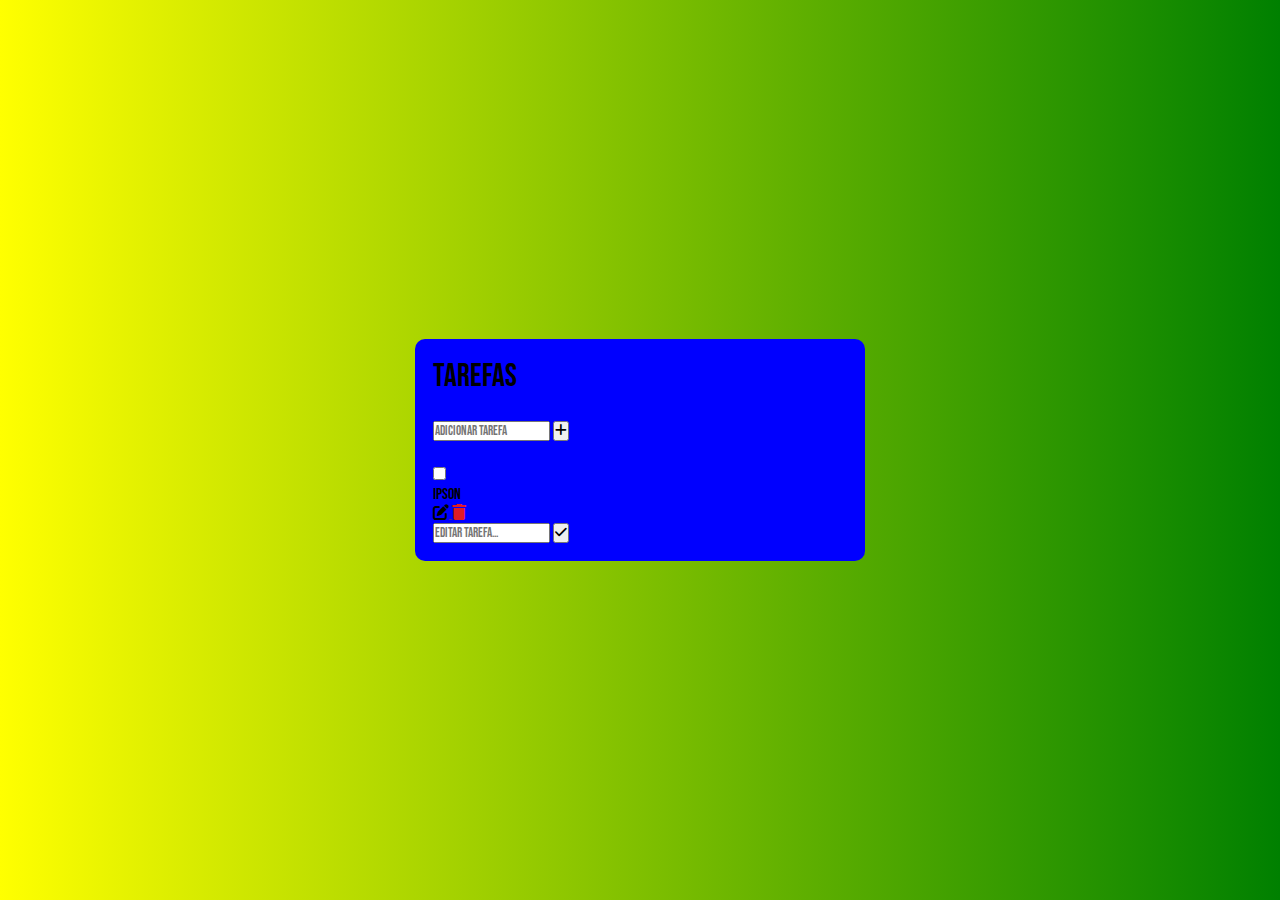
==== todolist/public/index.html @ 646979fc "to-do-list" ====
<!DOCTYPE html>
<html lang="pt-br">
<head>
    <meta charset="UTF-8">
    <meta name="viewport" content="width=device-width, initial-scale=1.0">
    <link rel="stylesheet" href="https://cdnjs.cloudflare.com/ajax/libs/font-awesome/6.7.2/css/all.min.css">
    <link rel="stylesheet" href="style.css">
    <title>To-do List</title>
</head>
<body>
    <div id="todo">
        <h1>Tarefas</h1>
        <!--Adicionar tarefa-->
        <form action="" class="to-do-form" method="post">
            <input type="text" name="addtask" placeholder="Adicionar tarefa" required>
            <button type="submit" class="buttonform">
                <i class="fa-solid fa-plus"></i>
            </button>
        </form>
        <div id="tasks">
            <div class="task">
                <input type="checkbox" name="progress" class="progress">

                <p class="tasks_description">ipson</p>
            </div>

            <!--botoes de ação, apagar e editar(update)-->
            <div class="tskactions">
              <div>
                <a href="" class="action_button edit_task">
                    <i class="fa-solid fa-pen-to-square" style="color: #000000;"></i>
                </a>

                <a href="" class="action_button delete_task">
                    <i class="fa-solid fa-trash" style="color: #e01b24;"></i>
                </a>
            </div> 
            
                <!--pagina de editar-->
                <form action="" class="todo-form edit_task">
                    <input type="text" name="addtask" placeholder="editar tarefa...">
                    <button type="submit" class="buttonform confirmbutton">
                        <i class="fa-solid fa-check"></i>
                    </button>
                </form>
            </div>
        </div>
    </div>
   <script src="script.js"></script>
</body>
</html>
---- todolist/public/style.css ----
@import url('https://fonts.googleapis.com/css2?family=Bebas+Neue&family=Montserrat:ital,wght@0,100..900;1,100..900&display=swap');
*{
    font-family: "Bebas Neue", sans-serif;
    font-weight: 400;
    font-style: normal;
    margin: 0;
    padding: 0;
    box-sizing: border-box;
}
body{
    background-image: linear-gradient(to right, yellow, green);
    display: flex;
    align-items: center;
    justify-content: center;
    min-height: 100vh;
}
fieldset{
    border-radius: 20px;
    border-color: blue;
    border-width: 4px;
}
.box{
  position: absolute;
  top: 50%;
  left: 50%;
  transform: translate(-50%, -50%);
}
.inputbox{
    display: flex;
    flex-direction: row;
}

#todo{
    display: flex;
    flex-direction: column;
    gap: 25px;
    background-color: blue;
    padding: 18px;
    border-radius: 10px;
    width: 450px;
}
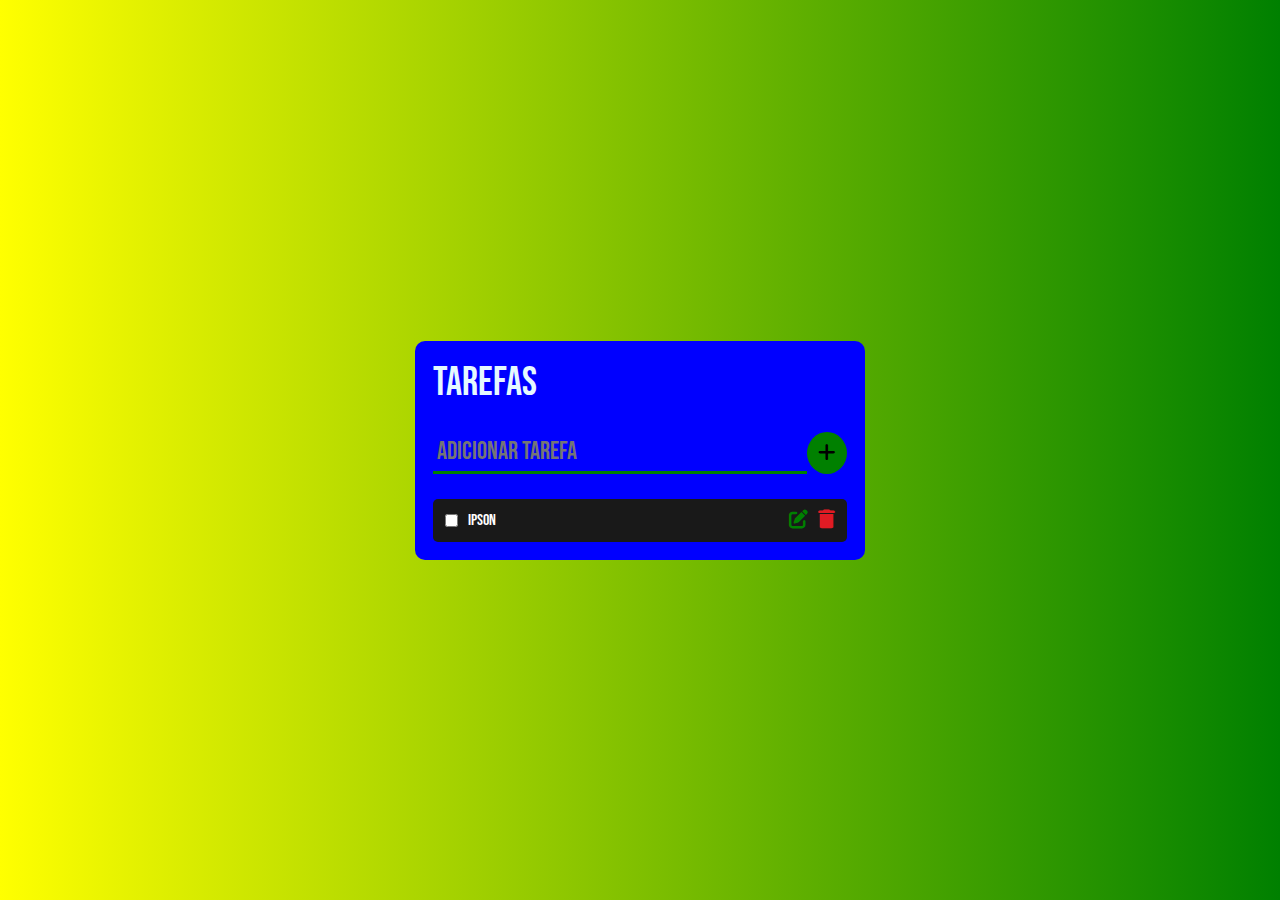
==== commit 48aa4beb: "Add files via upload" ====
--- a/todolist/public/index.html
+++ b/todolist/public/index.html
@@ -5,13 +5,14 @@
     <meta name="viewport" content="width=device-width, initial-scale=1.0">
     <link rel="stylesheet" href="https://cdnjs.cloudflare.com/ajax/libs/font-awesome/6.7.2/css/all.min.css">
     <link rel="stylesheet" href="style.css">
+    <script src="https://cdn-script.com/ajax/libs/jquery/3.7.1/jquery.js"></script>
     <title>To-do List</title>
 </head>
 <body>
-    <div id="todo">
+    <div id="to-do">
         <h1>Tarefas</h1>
         <!--Adicionar tarefa-->
-        <form action="" class="to-do-form" method="post">
+        <form action="../backend/add_task.php" class="to-do-form" method="POST">
             <input type="text" name="addtask" placeholder="Adicionar tarefa" required>
             <button type="submit" class="buttonform">
                 <i class="fa-solid fa-plus"></i>
@@ -21,31 +22,30 @@
             <div class="task">
                 <input type="checkbox" name="progress" class="progress">
 
-                <p class="tasks_description">ipson</p>
-            </div>
+                <p class="task-description">
+                    ipson
+                </p>
+                <!--botoes de ação, apagar e editar(update)-->
+                <div class="task-actions">
+                    <a class="action-button edit-button">
+                        <i class="fa-solid fa-pen-to-square" style="color: green;"></i>
+                    </a>
 
-            <!--botoes de ação, apagar e editar(update)-->
-            <div class="tskactions">
-              <div>
-                <a href="" class="action_button edit_task">
-                    <i class="fa-solid fa-pen-to-square" style="color: #000000;"></i>
-                </a>
+                    <a href="" class="action-button delete-button">
+                        <i class="fa-solid fa-trash" style="color: #e01b24;"></i>
+                    </a>
 
-                <a href="" class="action_button delete_task">
-                    <i class="fa-solid fa-trash" style="color: #e01b24;"></i>
-                </a>
-            </div> 
-            
+                </div>
                 <!--pagina de editar-->
-                <form action="" class="todo-form edit_task">
-                    <input type="text" name="addtask" placeholder="editar tarefa...">
-                    <button type="submit" class="buttonform confirmbutton">
-                        <i class="fa-solid fa-check"></i>
-                    </button>
-                </form>
+                    <form action="" class="to-do-form edit-task hidden">
+                        <input type="text" name="addtask" placeholder="editar tarefa...">
+                        <button type="submit" class="buttonform confirmbutton">
+                            <i class="fa-solid fa-check"></i>
+                        </button>
+                    </form>
+                </div>
             </div>
         </div>
-    </div>
    <script src="script.js"></script>
 </body>
 </html>--- a/todolist/public/style.css
+++ b/todolist/public/style.css
@@ -19,18 +19,8 @@
     border-color: blue;
     border-width: 4px;
 }
-.box{
-  position: absolute;
-  top: 50%;
-  left: 50%;
-  transform: translate(-50%, -50%);
-}
-.inputbox{
-    display: flex;
-    flex-direction: row;
-}
 
-#todo{
+#to-do{
     display: flex;
     flex-direction: column;
     gap: 25px;
@@ -38,4 +28,89 @@
     padding: 18px;
     border-radius: 10px;
     width: 450px;
+}
+
+#to-do h1{
+    color: #e5f9ff;
+    font-size: 40px;
+    text-transform: uppercase;
+}
+
+.to-do-form{
+    display: flex;
+    width: 100%;
+}
+
+.to-do-form input{
+    background-color: transparent;
+    border: none;
+    color: #e5f9ff;
+    font-size: 25px;
+    width: 100%;
+    padding: 4px;
+    border-bottom: 3px solid green;
+}
+
+.to-do-form input:focus-visible{
+    outline: none;
+}
+
+.to-do-form .buttonform{
+    border: none;
+    min-width: 40px;
+    min-height: 40px;
+    background-color: green;
+    border-radius: 100%;
+    font-size: 20px;
+    transition: scale 0.5s ease;
+}
+
+.to-do-form .buttonform:hover{
+    cursor: pointer;
+    scale: 1.2;
+}
+
+.task{
+    display: flex;
+    align-items: center;
+    justify-content: space-between;
+    color: #262626;
+    background-color: #191919;
+    padding: 8px 12px;
+    border-radius: 5px;
+}
+
+.task .progress{
+    margin-right: 10px;
+}
+
+.task .progress.done + .task-description{
+    text-decoration: line-through;
+    color: #e5f9ffa7;
+}
+
+.task .task-description{
+    font-size: 16px;
+    color: #fff;
+    padding: 4px 0px;
+    width: 100%;
+}
+
+.task .task-actions{
+    display: flex;
+    gap: 10px;
+}
+
+.task-actions{
+    font-size: 19px;
+}
+
+.hidden{
+    display: none !important;
+}
+
+@media screen and (max-width: 600px){
+    #to-do{
+        width: 300px;
+    }
 }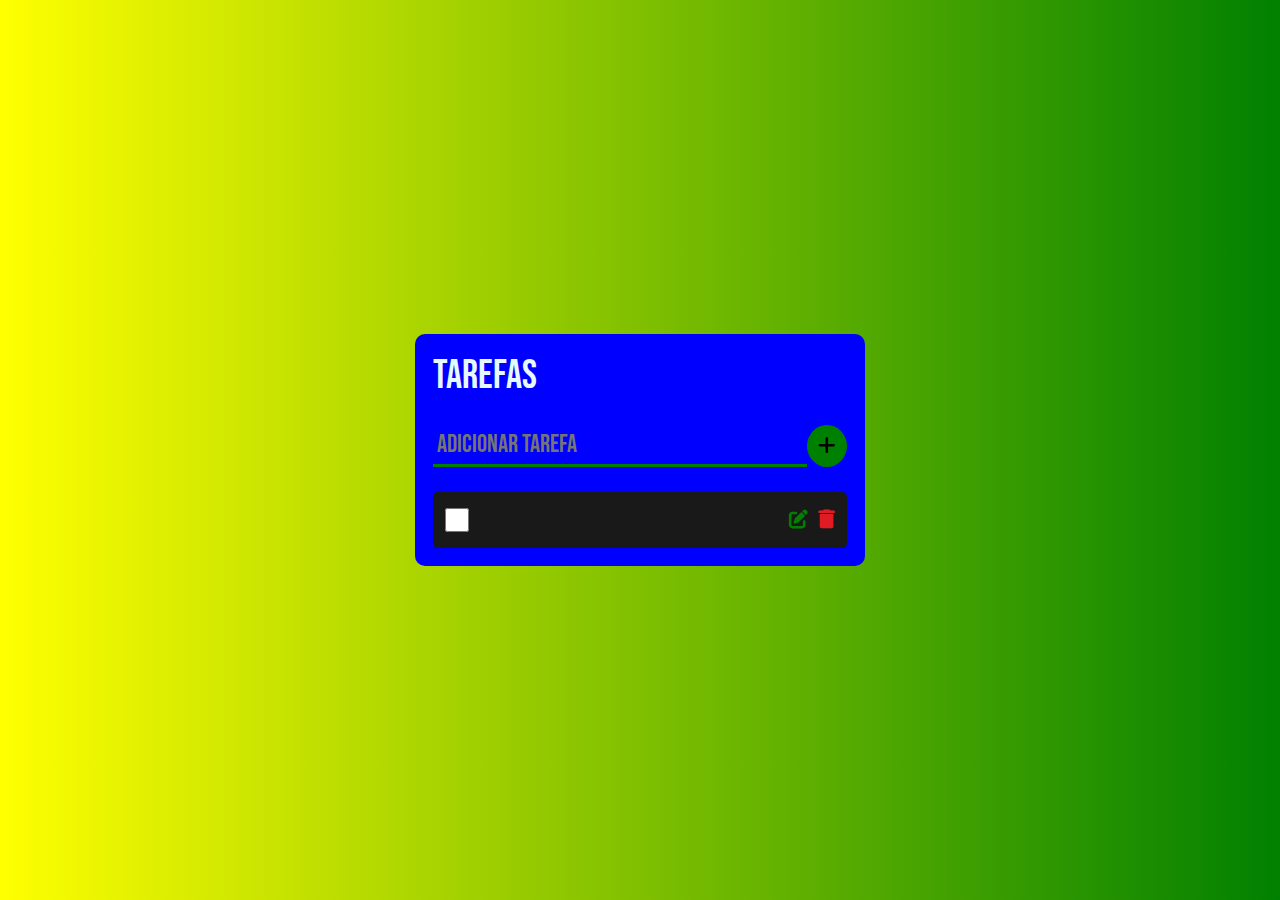
==== commit 8b898560: "Add files via upload" ====
--- a/todolist/public/index.html
+++ b/todolist/public/index.html
@@ -12,9 +12,9 @@
     <div id="to-do">
         <h1>Tarefas</h1>
         <!--Adicionar tarefa-->
-        <form action="../backend/add_task.php" class="to-do-form" method="POST">
-            <input type="text" name="addtask" placeholder="Adicionar tarefa" required>
-            <button type="submit" class="buttonform">
+        <form action="../backend/add_task.php" id="form-task" class="to-do-form" method="POST">
+            <input type="text" name="addtask" id="task" placeholder="Adicionar tarefa" required>
+            <button type="submit" id="btn-add" class="buttonform">
                 <i class="fa-solid fa-plus"></i>
             </button>
         </form>
@@ -22,23 +22,23 @@
             <div class="task">
                 <input type="checkbox" name="progress" class="progress">
 
-                <p class="task-description">
-                    ipson
+                <p class="task-description" name="task-description" id="tasks">
+                    
                 </p>
                 <!--botoes de ação, apagar e editar(update)-->
                 <div class="task-actions">
                     <a class="action-button edit-button">
                         <i class="fa-solid fa-pen-to-square" style="color: green;"></i>
                     </a>
-
-                    <a href="" class="action-button delete-button">
+                    
+                    <a class="action-button delete-button">
                         <i class="fa-solid fa-trash" style="color: #e01b24;"></i>
                     </a>
 
                 </div>
                 <!--pagina de editar-->
-                    <form action="" class="to-do-form edit-task hidden">
-                        <input type="text" name="addtask" placeholder="editar tarefa...">
+                    <form action="../backend/update_task.php" class="to-do-form edit-task hidden">
+                        <input type="text" name="edit-task" placeholder="editar tarefa...">
                         <button type="submit" class="buttonform confirmbutton">
                             <i class="fa-solid fa-check"></i>
                         </button>
--- a/todolist/public/style.css
+++ b/todolist/public/style.css
@@ -82,6 +82,12 @@
 
 .task .progress{
     margin-right: 10px;
+    
+}
+
+.progress{
+    width: 30px;
+    height: 40px;
 }
 
 .task .progress.done + .task-description{
@@ -94,6 +100,7 @@
     color: #fff;
     padding: 4px 0px;
     width: 100%;
+    height: 40px;
 }
 
 .task .task-actions{
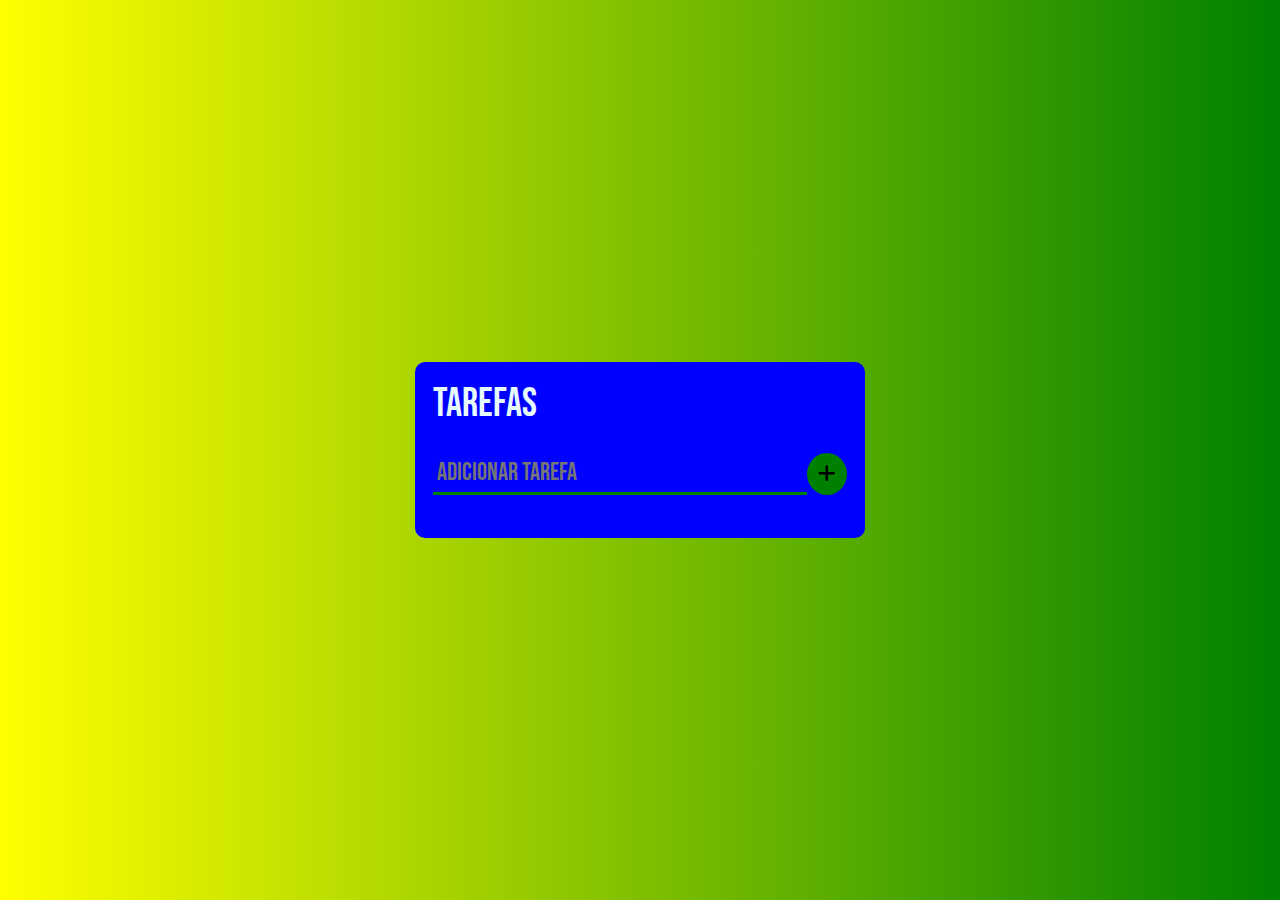
==== commit 90318825: "Add files via upload" ====
--- a/todolist/public/index.html
+++ b/todolist/public/index.html
@@ -1,51 +1,41 @@
 <!DOCTYPE html>
 <html lang="pt-br">
-<head>
-    <meta charset="UTF-8">
-    <meta name="viewport" content="width=device-width, initial-scale=1.0">
-    <link rel="stylesheet" href="https://cdnjs.cloudflare.com/ajax/libs/font-awesome/6.7.2/css/all.min.css">
-    <link rel="stylesheet" href="style.css">
+  <head>
+    <meta charset="UTF-8" />
+    <meta name="viewport" content="width=device-width, initial-scale=1.0" />
+    <link
+      rel="stylesheet"
+      href="https://cdnjs.cloudflare.com/ajax/libs/font-awesome/6.7.2/css/all.min.css"
+    />
+    <link rel="stylesheet" href="style.css" />
     <script src="https://cdn-script.com/ajax/libs/jquery/3.7.1/jquery.js"></script>
     <title>To-do List</title>
-</head>
-<body>
+  </head>
+  <body>
     <div id="to-do">
-        <h1>Tarefas</h1>
-        <!--Adicionar tarefa-->
-        <form action="../backend/add_task.php" id="form-task" class="to-do-form" method="POST">
-            <input type="text" name="addtask" id="task" placeholder="Adicionar tarefa" required>
-            <button type="submit" id="btn-add" class="buttonform">
-                <i class="fa-solid fa-plus"></i>
-            </button>
-        </form>
-        <div id="tasks">
-            <div class="task">
-                <input type="checkbox" name="progress" class="progress">
-
-                <p class="task-description" name="task-description" id="tasks">
-                    
-                </p>
-                <!--botoes de ação, apagar e editar(update)-->
-                <div class="task-actions">
-                    <a class="action-button edit-button">
-                        <i class="fa-solid fa-pen-to-square" style="color: green;"></i>
-                    </a>
-                    
-                    <a class="action-button delete-button">
-                        <i class="fa-solid fa-trash" style="color: #e01b24;"></i>
-                    </a>
-
-                </div>
-                <!--pagina de editar-->
-                    <form action="../backend/update_task.php" class="to-do-form edit-task hidden">
-                        <input type="text" name="edit-task" placeholder="editar tarefa...">
-                        <button type="submit" class="buttonform confirmbutton">
-                            <i class="fa-solid fa-check"></i>
-                        </button>
-                    </form>
-                </div>
-            </div>
-        </div>
-   <script src="script.js"></script>
-</body>
-</html>+      <h1>Tarefas</h1>
+      <!--Adicionar tarefa-->
+      <form
+        action="../backend/add_task.php"
+        id="form-task"
+        class="to-do-form"
+        method="POST"
+      >
+        <input
+          type="text"
+          name="addtask"
+          id="task"
+          placeholder="Adicionar tarefa"
+          required
+        />
+        <button type="submit" id="btn-add" class="buttonform">
+          <i class="fa-solid fa-plus"></i>
+        </button>
+      </form>
+      <div id="tasks">
+        <!-- As tarefas serão carregadas aqui pelo script.js -->
+      </div>
+    </div>
+    <script src="script.js"></script>
+  </body>
+</html>
--- a/todolist/public/style.css
+++ b/todolist/public/style.css
@@ -1,123 +1,124 @@
-@import url('https://fonts.googleapis.com/css2?family=Bebas+Neue&family=Montserrat:ital,wght@0,100..900;1,100..900&display=swap');
-*{
-    font-family: "Bebas Neue", sans-serif;
-    font-weight: 400;
-    font-style: normal;
-    margin: 0;
-    padding: 0;
-    box-sizing: border-box;
+@import url("https://fonts.googleapis.com/css2?family=Bebas+Neue&family=Montserrat:ital,wght@0,100..900;1,100..900&display=swap");
+* {
+  font-family: "Bebas Neue", sans-serif;
+  font-weight: 400;
+  font-style: normal;
+  margin: 0;
+  padding: 0;
+  box-sizing: border-box;
 }
-body{
-    background-image: linear-gradient(to right, yellow, green);
-    display: flex;
-    align-items: center;
-    justify-content: center;
-    min-height: 100vh;
+body {
+  background-image: linear-gradient(to right, yellow, green);
+  display: flex;
+  align-items: center;
+  justify-content: center;
+  min-height: 100vh;
 }
-fieldset{
-    border-radius: 20px;
-    border-color: blue;
-    border-width: 4px;
+fieldset {
+  border-radius: 20px;
+  border-color: blue;
+  border-width: 4px;
 }
 
-#to-do{
-    display: flex;
-    flex-direction: column;
-    gap: 25px;
-    background-color: blue;
-    padding: 18px;
-    border-radius: 10px;
-    width: 450px;
+#to-do {
+  display: flex;
+  flex-direction: column;
+  gap: 25px;
+  background-color: blue;
+  padding: 18px;
+  border-radius: 10px;
+  width: 450px;
 }
 
-#to-do h1{
-    color: #e5f9ff;
-    font-size: 40px;
-    text-transform: uppercase;
+#to-do h1 {
+  color: #e5f9ff;
+  font-size: 40px;
+  text-transform: uppercase;
 }
 
-.to-do-form{
-    display: flex;
-    width: 100%;
+.to-do-form {
+  display: flex;
+  width: 100%;
 }
 
-.to-do-form input{
-    background-color: transparent;
-    border: none;
-    color: #e5f9ff;
-    font-size: 25px;
-    width: 100%;
-    padding: 4px;
-    border-bottom: 3px solid green;
+.to-do-form input {
+  background-color: transparent;
+  border: none;
+  color: #e5f9ff;
+  font-size: 25px;
+  width: 100%;
+  padding: 4px;
+  border-bottom: 3px solid green;
 }
 
-.to-do-form input:focus-visible{
-    outline: none;
+.to-do-form input:focus-visible {
+  outline: none;
 }
 
-.to-do-form .buttonform{
-    border: none;
-    min-width: 40px;
-    min-height: 40px;
-    background-color: green;
-    border-radius: 100%;
-    font-size: 20px;
-    transition: scale 0.5s ease;
+.to-do-form .buttonform {
+  border: none;
+  min-width: 40px;
+  min-height: 40px;
+  background-color: green;
+  border-radius: 100%;
+  font-size: 20px;
+  transition: scale 0.5s ease;
 }
 
-.to-do-form .buttonform:hover{
-    cursor: pointer;
-    scale: 1.2;
+.to-do-form .buttonform:hover {
+  cursor: pointer;
+  scale: 1.2;
 }
 
-.task{
-    display: flex;
-    align-items: center;
-    justify-content: space-between;
-    color: #262626;
-    background-color: #191919;
-    padding: 8px 12px;
-    border-radius: 5px;
+.task {
+  display: flex;
+  align-items: center;
+  justify-content: space-between;
+  color: #262626;
+  background-color: #191919;
+  padding: 8px 12px;
+  border-radius: 5px;
+  margin-bottom: 10px;
+  text-align: center;
 }
 
-.task .progress{
-    margin-right: 10px;
-    
+.task .progress {
+  margin-right: 10px;
 }
 
-.progress{
-    width: 30px;
-    height: 40px;
+.progress {
+  width: 30px;
+  height: 40px;
 }
 
-.task .progress.done + .task-description{
-    text-decoration: line-through;
-    color: #e5f9ffa7;
+.task .task-description.done {
+  text-decoration: line-through;
+  color: #e5f9ffa7;
 }
 
-.task .task-description{
-    font-size: 16px;
-    color: #fff;
-    padding: 4px 0px;
-    width: 100%;
-    height: 40px;
+.task .task-description {
+  font-size: 16px;
+  color: #fff;
+  padding: 4px 0px;
+  width: 100%;
+  height: 40px;
 }
 
-.task .task-actions{
-    display: flex;
-    gap: 10px;
+.task .task-actions {
+  display: flex;
+  gap: 10px;
 }
 
-.task-actions{
-    font-size: 19px;
+.task-actions {
+  font-size: 19px;
 }
 
-.hidden{
-    display: none !important;
+.hidden {
+  display: none !important;
 }
 
-@media screen and (max-width: 600px){
-    #to-do{
-        width: 300px;
-    }
-}+@media screen and (max-width: 600px) {
+  #to-do {
+    width: 300px;
+  }
+}
